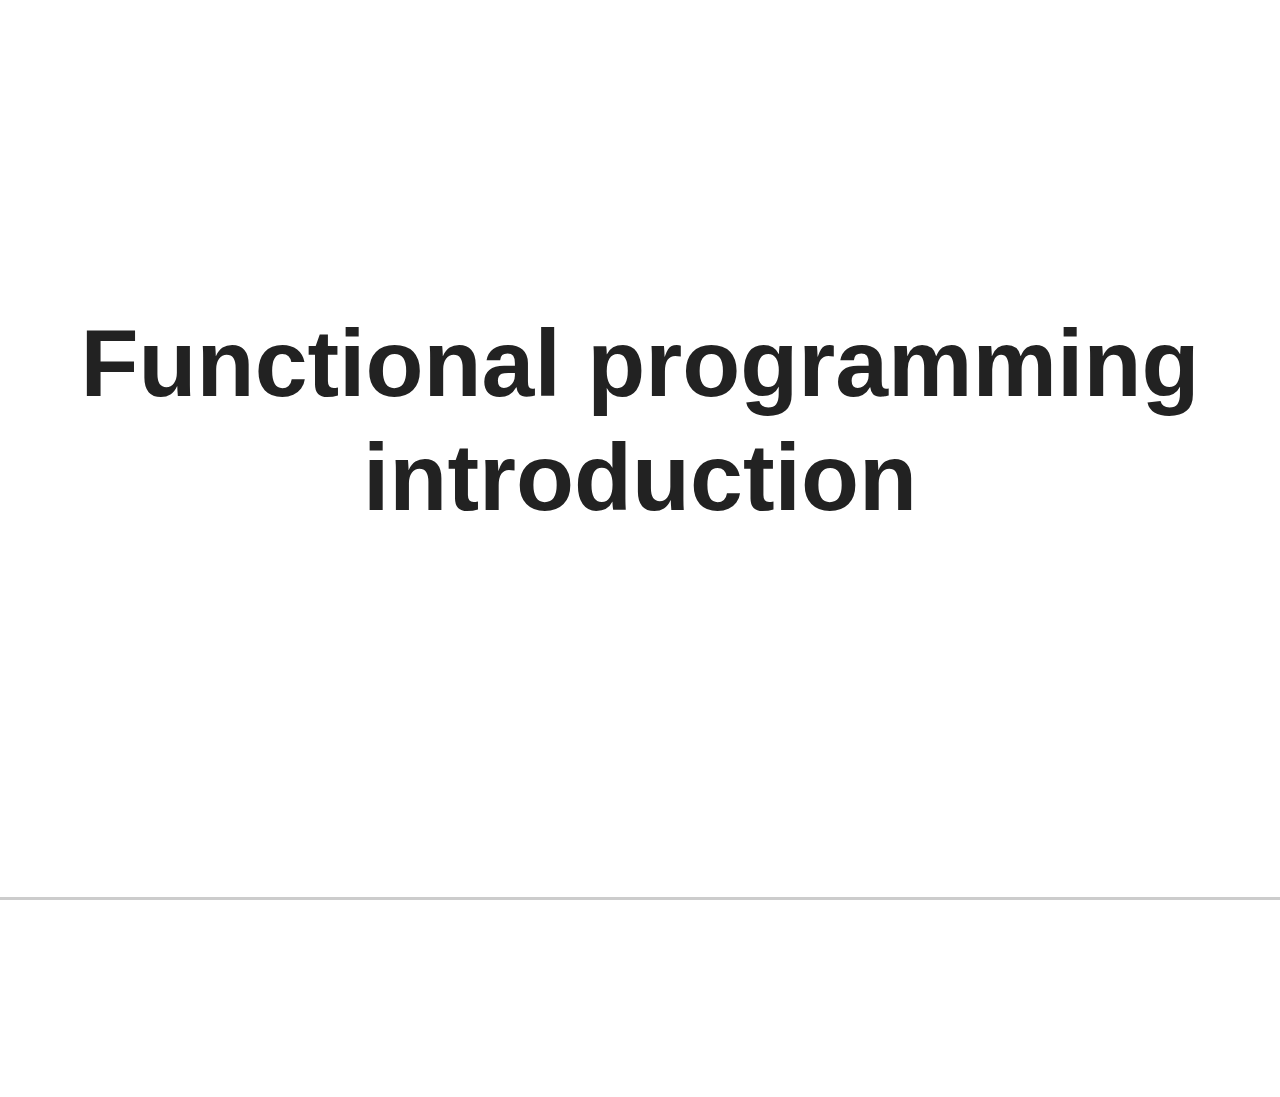
==== fp/index.html @ 2140551d "fp" ====
<!DOCTYPE html>
<html>
<head>
	<title>presentation</title>

	<meta charset="utf-8">
	<link rel="stylesheet" media="screen" href="../common-assets/stylesheets/reveal.css">
	<link rel="stylesheet" media="screen" href="../common-assets/stylesheets/white-theme-white-code.css">
	<link rel="stylesheet" media="screen" href="../common-assets/stylesheets/idea.min.css">
	<script src="../common-assets/javascripts/reveal.js" type="text/javascript"></script>
	<script src="../common-assets/javascripts/highlight.min.js" type="text/javascript"></script>
	<style>
		.reveal section img { border: none; }

		sub, sup { font-size: 70% !important; }

		.reveal section img { box-shadow: none; }
	</style>
</head>
<body>


<div class="reveal">

	<div class="slides">
		<section>
			<h1>Functional programming introduction</h1>
		</section>

		<section>
			<h3>Links</h3>
			<ul>
				<li>fp-ts lib - https://gcanti.github.io/fp-ts/learning-resources/</li>
				<li>fp glossary - https://degoes.net/articles/fp-glossary</li>
			</ul>
		</section>

		<section>
			<h3>Programming with functions</h3>
			<section></section>
			<section>
				<img style="height:20em; margin-top: 2em" src="images/f.svg">
			</section>
			<section>
				<img style="height:20em; margin-top: 2em" src="images/g.svg">
			</section>
			<section>
				<img style="height:20em; margin-top: 2em" src="images/gf.svg">
			</section>
		</section>

		<section>
			<h3>Function composition</h3>
			<section>
<pre><code>[1, 2, 3]
	.filter(x => x % 2 == 0)
	.map(x => x + "!")
	.forEach(x => console.log(x))
> 2!</code></pre>
			</section>
			<section>
				<h4>Sudden exercise!</h4>
<pre><code>const sum = (xs: number[]) => ???</code></pre>
			</section>
			<section>
				<h4>Sudden exercise!</h4>
<pre><code>const sum = (xs: number[]) => xs.reduce((s, x) => s + x, 0)</code></pre>
			</section>
		</section>

		<section>
			<h3>Referential transparency</h3>
			<section>
<pre><code>[1, 2, 3]
	.filter(x => x % 2 == 0)
	.map(x => x + "!")
	.forEach(x => console.log(x))
> 2!</code></pre>
			</section>
			<section>
<pre><code>[1, 2, 3]
	.filter(x => x % 2 == 0)
	.map(x => x + "!")
	.forEach(x => console.log(x))
> 2!</code></pre>
<pre><code>[2]
	.map(x => x + "!")
	.forEach(x => console.log(x))
> 2!</code></pre>
			</section>
			<section>
<pre><code>[1, 2, 3]
	.filter(x => x % 2 == 0)
	.map(x => x + "!")
	.forEach(x => console.log(x))
> 2!</code></pre>
<pre><code>[2]
	.map(x => x + "!")
	.forEach(x => console.log(x))
> 2!</code></pre>
<pre><code>["2!"]
	.forEach(x => console.log(x))
> 2!</code></pre>
			</section>
			<section>
<pre><code>[1, 2, 3]
	.filter(x => x % 2 == 0)
	.map(x => x + "!")
	.forEach(x => console.log(x))
> 2!</code></pre>
<pre><code>[2]
	.map(x => x + "!")
	.forEach(x => console.log(x))
> 2!</code></pre>
<pre><code>["2!"]
	.forEach(x => console.log(x))
> 2!</code></pre>
<pre><code>//...
></code></pre>
			</section>
			<section>
<pre><code>[1, 2, 3]
	.filter(x => x % 2 == 0)      //pure
	.map(x => x + "!")            //pure
	.forEach(x => console.log(x)) //side effect!</code></pre>
			</section>
		</section>

		<section>
			<h4>Hello world</h4>
			<section>
<pre><code>printHello()</code></pre>
			</section>
			<section>
<pre><code>printHello()
> exterminate!</code></pre>
			</section>
			<section>
<pre><code>printHello()

function printHello() {
  prepare()
  print()
}</code></pre>
			</section>
			<section>
<pre><code>printHello()

function printHello() {
  prepare()
  print()
}

function print(x: string) {
  if (x)
    console.log(x)
}</code></pre>
			</section>
			<section>
<pre><code>printHello()

function printHello() {
  prepare()
  print()
}

function print(x: string) {
  if (x)
    console.log(x)
}

function prepare() {
  console.log("exterminate!")
}</code></pre>
			</section>
			<section>
<pre><code>console.log(printableHello())

function printableHello(): string {
  return "hello"
}</code></pre>
			</section>
		</section>

		<section>
			<h3>Concurrency</h3>
			<section>
<pre><code>var x = 0
function start() {
  return new Promise((res) => {
    const y = x + 1
    setTimeout(() => {
      x = y
      res(0)
    }, 100)
  })
}
Promise.all([start(), start(), start()]).then(() => console.log(x))</code></pre>
				<a href="https://www.typescriptlang.org/play?#code/[base64]">playground</a>
			</section>
			<section>
<pre><code>var x = 0
function start() {
  return new Promise&lt;number>((res) => {
    const y = x + 1
    setTimeout(() => {
      res(y)
    }, 100)
  })
}
Promise.all([start(), start(), start()]).then(xs => console.log(sum(xs)))</code></pre>
				<a href="https://www.typescriptlang.org/play?#code/[base64]">playground</a>
			</section>
		</section>

		<section>
			<h3>Side effects in FP</h3>
			<section>
<pre><code>function printHello(): void {
  console.log("hello")
}</code></pre>
			</section>
			<section>
<pre><code>function printHello(): () => void {
  return () => console.log("hello")
}

const lazy = printHello() //does nothing

lazy()
> hello</code></pre>
			</section>
			<section>
<pre><code>interface IO&lt;A> {
  (): A
}</code></pre>
			</section>
			<section>
<pre><code>function printHello(): IO&lt;void> {
  return () => console.log("hello")
}</code></pre>
			</section>
			<section>
<pre><code>function readInput(): IO&lt;string> {...}
function parse(x: string): IO&lt;Result> {...}
function log(x: Result): IO&lt;void> {...}</code></pre>
			</section>
			<section>
<pre><code>function readInput(): IO&lt;string> {...}
function parse(x: string): IO&lt;Result> {...}
function log(x: Result): IO&lt;void> {...}

const a = readInput()()
const b = parse()(a)
const c = log()(b)
</code></pre>
			</section>
			<section>
<pre><code>function readInput(): Promise&lt;string> {...}
function parse(x: string): Promise&lt;Result> {...}
function log(x: Result): Promise&lt;void> {...}

readInput()().then(a => parse(a)).then(b => log(b))</code></pre>
			</section>
			<section>
<pre><code>type Option&lt;A> = A | undefined

function readInput(): Option&lt;string> {...}
function parse(x: string): Option&lt;Result> {...}
function log(x: Result): Option&lt;void> {...}

const a = readInput()()
if (a) {
  const b = parse()(a)
    if (b) {
      const c = log()(b)
    }
}</code></pre>
			</section>
			<section>
				<h4>Sudden exercise!</h4>
<pre><code>function readInput(): string[] {...}
function parse(x: string): Result[] {...}
function log(x: Result): void[] {...}

???</code></pre>
			</section>
			<section>
				<h4>Sudden exercise!</h4>
<pre><code>function readInput(): string[] {...}
function parse(x: string): Result[] {...}
function log(x: Result): void[] {...}

readInput()().forEach(a => parse(a)).forEach(b => log(b))</code></pre>
			</section>
			<section>
				<h4>Sudden exercise!</h4>
				<pre><code>function readInput(): string[] {...}
function parse(x: string): Result[] {...}
function log(x: Result): void[] {...}

const x = readInput()().flatMap(a => parse(a)).flatMap(b => log(b))</code></pre>
			</section>
		</section>

		<section>
			<h3>Monad</h3>
			<section>
<pre><code>interface Monad&lt;F> {
  of&lt;A>(x: A): F&lt;A>

  flatMap&lt;A, B>(x: F&lt;A>, f: (a: A) => F&lt;B>): F&lt;B>
}</code></pre>
			</section>
			<section>
<pre><code>interface Monad&lt;F> {
  of&lt;A>(x: A): F&lt;A>

  flatMap&lt;A, B>(x: F&lt;A>, f: (a: A) => F&lt;B>): F&lt;B>
}</code></pre>
<pre><code>interface Monad&lt;F> {
  of&lt;A>(x: A): HKT&lt;F, A>

  flatMap&lt;A, B>(x: HKT&lt;F, A>, f: (a: A) => HKT&lt;F, B>): HKT&lt;F, B>
}</code></pre>
				<h4>monad laws</h4>
				<ul>
					<li>flatMap(of(x), f) = f(x) (Left identity)</li>
					<li>flatMap(f(x), of) = f(x) (Right identity)</li>
					<li>flatMap(h(x), y => flatMap(g(y), f)) = flatMap(flatMap(h(x), g), f)</li>
				</ul>
			</section>
			<section>
				<h4>Sudden exercise!</h4>
<pre><code>interface Monad&lt;F> {
  of&lt;A>(x: A): F&lt;A>

  flatMap&lt;A, B>(x: F&lt;A>, f: (a: A) => F&lt;B>): F&lt;B>

  map&lt;A, B>(x: F&lt;A>, f: (a: A) => B): F&lt;B> = ???

  filter&lt;A>(x: F&lt;A>, f: (a: A) => boolean): F&lt;A> = ???
}

const zero: F&lt;undefined> = ...</code></pre>
			</section>
			<section>
				<h4>Sudden exercise!</h4>
<pre><code>interface Monad&lt;F> {
  of&lt;A>(x: A): F&lt;A>

  flatMap&lt;A, B>(x: F&lt;A>, f: (a: A) => F&lt;B>): F&lt;B>

  map&lt;A, B>(x: F&lt;A>, f: (a: A) => B): F&lt;B> = flatMap(x, a => of(f(a)))

  filter&lt;A>(x: F&lt;A>, f: (a: A) => boolean):F&lt;A> = flatMap(x, a => f(a) ? of(a) : zero)
}

const zero: F&lt;undefined> = ...</code></pre>
			</section>
		</section>

		<section>
			<section>
				<h4>OOP style monad</h4>
<pre><code>interface Monad&lt;A> {
  flatMap&lt;B>(f: (a: A) => Monad&lt;B>): Monad&lt;B>

  map&lt;B>(f: (a: A) => B): Monad&lt;B> = flatMap(a => of(f(a)))

  filter(f: (a: A) => boolean): Monad&lt;A> = flatMap(a => f(a) ? of(a) : zero)
}</code></pre>
			</section>
			<section>
				<h4>OOP: definition-site safety</h4>
				<h4>FP: call-site safety</h4>
			</section>
		</section>

		<section>
			<section>
				<h4>Logging is a side effect</h4>
<pre><code>[1, 2, 3]
	.filter(x => x % 2 == 0)
	.map(x => x + "!")
	.forEach(x => console.log(x))</code></pre>
			</section>
			<section>
				<h4>Logging is a side effect</h4>
				<pre><code>[1, 2, 3]
	.filter(x => x % 2 == 0)
	.map(x => x + "!")
	.forEach(x => console.log(x))</code></pre>
				<h4>or not?</h4>
			</section>
			<section>
				<h4>What if everything returns IO?</h4>
			</section>
			<section>
				<h4>What if everything returns IO?</h4>
				<ul>
					<li>make an exception for logging</li>
				</ul>
			</section>
			<section>
				<h4>What if everything returns IO?</h4>
				<ul>
					<li>make an exception for logging</li>
					<li>return log lines beside the result</li>
				</ul>
			</section>
			<section>
				<h4>What if everything returns IO?</h4>
				<ul>
					<li>make an exception for logging</li>
					<li>return log lines beside the result</li>
					<li>just give up</li>
				</ul>
			</section>
		</section>

		<section>
			<h3>Reader monad</h3>
			<section>
<pre><code>interface Reader&lt;R, A> {
  (r: R): A
}</code></pre>
			</section>
			<section>
<pre><code>function log(x: Result): Reader&lt;Logging, void> {...}</code></pre>
			</section>
		</section>

		<section>
			<p>thank you</p>
		</section>

	</div>

</div>

<script>
	// Full list of configuration options available at:
	// https://github.com/hakimel/reveal.js#configuration
	var enableKeyboard = false;
	Reveal.initialize({
		controls: false,
		keyboard: true,
		progress: true,
		history: true,
		center: true,
		width: 1260,
		height: 900,
		minScale: 1,
		maxScale: 1,

		transition: 'slide' // none/fade/slide/convex/concave/zoom
	});

	hljs.initHighlightingOnLoad();
</script>

</body>
</html>
---- common-assets/stylesheets/reveal.css ----
/*!
 * reveal.js
 * http://lab.hakim.se/reveal-js
 * MIT licensed
 *
 * Copyright (C) 2015 Hakim El Hattab, http://hakim.se
 */
/*********************************************
 * RESET STYLES
 *********************************************/
html, body, .reveal div, .reveal span, .reveal applet, .reveal object, .reveal iframe, .reveal h1, .reveal h2, .reveal h3, .reveal h4, .reveal h5, .reveal h6, .reveal p, .reveal blockquote, .reveal pre, .reveal a, .reveal abbr, .reveal acronym, .reveal address, .reveal big, .reveal cite, .reveal code, .reveal del, .reveal dfn, .reveal em, .reveal img, .reveal ins, .reveal kbd, .reveal q, .reveal s, .reveal samp, .reveal small, .reveal strike, .reveal strong, .reveal sub, .reveal sup, .reveal tt, .reveal var, .reveal b, .reveal u, .reveal center, .reveal dl, .reveal dt, .reveal dd, .reveal ol, .reveal ul, .reveal li, .reveal fieldset, .reveal form, .reveal label, .reveal legend, .reveal table, .reveal caption, .reveal tbody, .reveal tfoot, .reveal thead, .reveal tr, .reveal th, .reveal td, .reveal article, .reveal aside, .reveal canvas, .reveal details, .reveal embed, .reveal figure, .reveal figcaption, .reveal footer, .reveal header, .reveal hgroup, .reveal menu, .reveal nav, .reveal output, .reveal ruby, .reveal section, .reveal summary, .reveal time, .reveal mark, .reveal audio, video {
  margin: 0;
  padding: 0;
  border: 0;
  font-size: 100%;
  font: inherit;
  vertical-align: baseline; }

.reveal article, .reveal aside, .reveal details, .reveal figcaption, .reveal figure, .reveal footer, .reveal header, .reveal hgroup, .reveal menu, .reveal nav, .reveal section {
  display: block; }

/*********************************************
 * GLOBAL STYLES
 *********************************************/
html, body {
  width: 100%;
  height: 100%;
  overflow: hidden; }

body {
  position: relative;
  line-height: 1;
  background-color: #fff;
  color: #000; }

::-moz-selection {
  background: #FF5E99;
  color: #fff;
  text-shadow: none; }

::selection {
  background: #FF5E99;
  color: #fff;
  text-shadow: none; }

/*********************************************
 * VIEW FRAGMENTS
 *********************************************/
.reveal .slides section .fragment {
  opacity: 0;
  visibility: hidden;
  -webkit-transition: all 0.2s ease;
          transition: all 0.2s ease; }
  .reveal .slides section .fragment.visible {
    opacity: 1;
    visibility: visible; }

.reveal .slides section .fragment.grow {
  opacity: 1;
  visibility: visible; }
  .reveal .slides section .fragment.grow.visible {
    -webkit-transform: scale(1.3);
        -ms-transform: scale(1.3);
            transform: scale(1.3); }

.reveal .slides section .fragment.shrink {
  opacity: 1;
  visibility: visible; }
  .reveal .slides section .fragment.shrink.visible {
    -webkit-transform: scale(0.7);
        -ms-transform: scale(0.7);
            transform: scale(0.7); }

.reveal .slides section .fragment.zoom-in {
  -webkit-transform: scale(0.1);
      -ms-transform: scale(0.1);
          transform: scale(0.1); }
  .reveal .slides section .fragment.zoom-in.visible {
    -webkit-transform: scale(1);
        -ms-transform: scale(1);
            transform: scale(1); }

.reveal .slides section .fragment.roll-in {
  -webkit-transform: rotateX(90deg);
          transform: rotateX(90deg); }
  .reveal .slides section .fragment.roll-in.visible {
    -webkit-transform: rotateX(0);
            transform: rotateX(0); }

.reveal .slides section .fragment.fade-out {
  opacity: 1;
  visibility: visible; }
  .reveal .slides section .fragment.fade-out.visible {
    opacity: 0;
    visibility: hidden; }

.reveal .slides section .fragment.semi-fade-out {
  opacity: 1;
  visibility: visible; }
  .reveal .slides section .fragment.semi-fade-out.visible {
    opacity: 0.5;
    visibility: visible; }

.reveal .slides section .fragment.strike {
  opacity: 1; }
  .reveal .slides section .fragment.strike.visible {
    text-decoration: line-through; }

.reveal .slides section .fragment.current-visible {
  opacity: 0;
  visibility: hidden; }
  .reveal .slides section .fragment.current-visible.current-fragment {
    opacity: 1;
    visibility: visible; }

.reveal .slides section .fragment.highlight-red, .reveal .slides section .fragment.highlight-current-red, .reveal .slides section .fragment.highlight-green, .reveal .slides section .fragment.highlight-current-green, .reveal .slides section .fragment.highlight-blue, .reveal .slides section .fragment.highlight-current-blue {
  opacity: 1;
  visibility: visible; }

.reveal .slides section .fragment.highlight-red.visible {
  color: #ff2c2d; }

.reveal .slides section .fragment.highlight-green.visible {
  color: #17ff2e; }

.reveal .slides section .fragment.highlight-blue.visible {
  color: #1b91ff; }

.reveal .slides section .fragment.highlight-current-red.current-fragment {
  color: #ff2c2d; }

.reveal .slides section .fragment.highlight-current-green.current-fragment {
  color: #17ff2e; }

.reveal .slides section .fragment.highlight-current-blue.current-fragment {
  color: #1b91ff; }

/*********************************************
 * DEFAULT ELEMENT STYLES
 *********************************************/
/* Fixes issue in Chrome where italic fonts did not appear when printing to PDF */
.reveal:after {
  content: '';
  font-style: italic; }

.reveal iframe {
  z-index: 1; }

/** Prevents layering issues in certain browser/transition combinations */
.reveal a {
  position: relative; }

.reveal .stretch {
  max-width: none;
  max-height: none; }

.reveal pre.stretch code {
  height: 100%;
  max-height: 100%;
  -moz-box-sizing: border-box;
       box-sizing: border-box; }

/*********************************************
 * CONTROLS
 *********************************************/
.reveal .controls {
  display: none;
  position: fixed;
  width: 110px;
  height: 110px;
  z-index: 30;
  right: 10px;
  bottom: 10px;
  -webkit-user-select: none; }

.reveal .controls div {
  position: absolute;
  opacity: 0.05;
  width: 0;
  height: 0;
  border: 12px solid transparent;
  -webkit-transform: scale(0.9999);
      -ms-transform: scale(0.9999);
          transform: scale(0.9999);
  -webkit-transition: all 0.2s ease;
          transition: all 0.2s ease;
  -webkit-tap-highlight-color: rgba(0, 0, 0, 0); }

.reveal .controls div.enabled {
  opacity: 0.7;
  cursor: pointer; }

.reveal .controls div.enabled:active {
  margin-top: 1px; }

.reveal .controls div.navigate-left {
  top: 42px;
  border-right-width: 22px;
  border-right-color: #000; }

.reveal .controls div.navigate-left.fragmented {
  opacity: 0.3; }

.reveal .controls div.navigate-right {
  left: 74px;
  top: 42px;
  border-left-width: 22px;
  border-left-color: #000; }

.reveal .controls div.navigate-right.fragmented {
  opacity: 0.3; }

.reveal .controls div.navigate-up {
  left: 42px;
  border-bottom-width: 22px;
  border-bottom-color: #000; }

.reveal .controls div.navigate-up.fragmented {
  opacity: 0.3; }

.reveal .controls div.navigate-down {
  left: 42px;
  top: 74px;
  border-top-width: 22px;
  border-top-color: #000; }

.reveal .controls div.navigate-down.fragmented {
  opacity: 0.3; }

/*********************************************
 * PROGRESS BAR
 *********************************************/
.reveal .progress {
  position: fixed;
  display: none;
  height: 3px;
  width: 100%;
  bottom: 0;
  left: 0;
  z-index: 10;
  background-color: rgba(0, 0, 0, 0.2); }

.reveal .progress:after {
  content: '';
  display: block;
  position: absolute;
  height: 20px;
  width: 100%;
  top: -20px; }

.reveal .progress span {
  display: block;
  height: 100%;
  width: 0px;
  background-color: #000;
  -webkit-transition: width 800ms cubic-bezier(0.26, 0.86, 0.44, 0.985);
          transition: width 800ms cubic-bezier(0.26, 0.86, 0.44, 0.985); }

/*********************************************
 * SLIDE NUMBER
 *********************************************/
.reveal .slide-number {
  position: fixed;
  display: block;
  right: 15px;
  bottom: 15px;
  opacity: 0.5;
  z-index: 31;
  font-size: 12px; }

/*********************************************
 * SLIDES
 *********************************************/
.reveal {
  position: relative;
  width: 100%;
  height: 100%;
  -ms-touch-action: none;
      touch-action: none; }

.reveal .slides {
  position: absolute;
  width: 100%;
  height: 100%;
  top: 0;
  right: 0;
  bottom: 0;
  left: 0;
  margin: auto;
  overflow: visible;
  z-index: 1;
  text-align: center;
  -webkit-perspective: 600px;
          perspective: 600px;
  -webkit-perspective-origin: 50% 40%;
          perspective-origin: 50% 40%; }

.reveal .slides > section {
  -ms-perspective: 600px; }

.reveal .slides > section, .reveal .slides > section > section {
  display: none;
  position: absolute;
  width: 100%;
  padding: 20px 0px;
  z-index: 10;
  -webkit-transform-style: preserve-3d;
          transform-style: preserve-3d;
  -webkit-transition: -webkit-transform-origin 800ms cubic-bezier(0.26, 0.86, 0.44, 0.985), -webkit-transform 800ms cubic-bezier(0.26, 0.86, 0.44, 0.985), visibility 800ms cubic-bezier(0.26, 0.86, 0.44, 0.985), opacity 800ms cubic-bezier(0.26, 0.86, 0.44, 0.985);
          transition: -ms-transform-origin 800ms cubic-bezier(0.26, 0.86, 0.44, 0.985), transform 800ms cubic-bezier(0.26, 0.86, 0.44, 0.985), visibility 800ms cubic-bezier(0.26, 0.86, 0.44, 0.985), opacity 800ms cubic-bezier(0.26, 0.86, 0.44, 0.985);
          transition: transform-origin 800ms cubic-bezier(0.26, 0.86, 0.44, 0.985), transform 800ms cubic-bezier(0.26, 0.86, 0.44, 0.985), visibility 800ms cubic-bezier(0.26, 0.86, 0.44, 0.985), opacity 800ms cubic-bezier(0.26, 0.86, 0.44, 0.985); }

/* Global transition speed settings */
.reveal[data-transition-speed="fast"] .slides section {
  -webkit-transition-duration: 400ms;
          transition-duration: 400ms; }

.reveal[data-transition-speed="slow"] .slides section {
  -webkit-transition-duration: 1200ms;
          transition-duration: 1200ms; }

/* Slide-specific transition speed overrides */
.reveal .slides section[data-transition-speed="fast"] {
  -webkit-transition-duration: 400ms;
          transition-duration: 400ms; }

.reveal .slides section[data-transition-speed="slow"] {
  -webkit-transition-duration: 1200ms;
          transition-duration: 1200ms; }

.reveal .slides > section.stack {
  padding-top: 0;
  padding-bottom: 0; }

.reveal .slides > section.present, .reveal .slides > section > section.present {
  display: block;
  z-index: 11;
  opacity: 1; }

.reveal.center, .reveal.center .slides, .reveal.center .slides section {
  min-height: 0 !important; }

/* Don't allow interaction with invisible slides */
.reveal .slides > section.future, .reveal .slides > section > section.future, .reveal .slides > section.past, .reveal .slides > section > section.past {
  pointer-events: none; }

.reveal.overview .slides > section, .reveal.overview .slides > section > section {
  pointer-events: auto; }

.reveal .slides > section.past, .reveal .slides > section.future, .reveal .slides > section > section.past, .reveal .slides > section > section.future {
  opacity: 0; }

/*********************************************
 * SLIDE TRANSITION
 * Aliased 'linear' for backwards compatibility
 *********************************************/
.reveal.slide section, .reveal.linear section {
  -webkit-backface-visibility: hidden;
          backface-visibility: hidden; }

.reveal .slides > section[data-transition=slide].past, .reveal.slide .slides > section:not([data-transition]).past, .reveal .slides > section[data-transition=linear].past, .reveal.linear .slides > section:not([data-transition]).past {
  -webkit-transform: translate(-150%, 0);
      -ms-transform: translate(-150%, 0);
          transform: translate(-150%, 0); }

.reveal .slides > section[data-transition=slide].future, .reveal.slide .slides > section:not([data-transition]).future, .reveal .slides > section[data-transition=linear].future, .reveal.linear .slides > section:not([data-transition]).future {
  -webkit-transform: translate(150%, 0);
      -ms-transform: translate(150%, 0);
          transform: translate(150%, 0); }

.reveal .slides > section > section[data-transition=slide].past, .reveal.slide .slides > section > section:not([data-transition]).past, .reveal .slides > section > section[data-transition=linear].past, .reveal.linear .slides > section > section:not([data-transition]).past {
  -webkit-transform: translate(0, -150%);
      -ms-transform: translate(0, -150%);
          transform: translate(0, -150%); }

.reveal .slides > section > section[data-transition=slide].future, .reveal.slide .slides > section > section:not([data-transition]).future, .reveal .slides > section > section[data-transition=linear].future, .reveal.linear .slides > section > section:not([data-transition]).future {
  -webkit-transform: translate(0, 150%);
      -ms-transform: translate(0, 150%);
          transform: translate(0, 150%); }

/*********************************************
 * CONVEX TRANSITION
 * Aliased 'default' for backwards compatibility
 *********************************************/
.reveal .slides > section[data-transition=default].past, .reveal.default .slides > section:not([data-transition]).past, .reveal .slides > section[data-transition=convex].past, .reveal.convex .slides > section:not([data-transition]).past {
  -webkit-transform: translate3d(-100%, 0, 0) rotateY(-90deg) translate3d(-100%, 0, 0);
          transform: translate3d(-100%, 0, 0) rotateY(-90deg) translate3d(-100%, 0, 0); }

.reveal .slides > section[data-transition=default].future, .reveal.default .slides > section:not([data-transition]).future, .reveal .slides > section[data-transition=convex].future, .reveal.convex .slides > section:not([data-transition]).future {
  -webkit-transform: translate3d(100%, 0, 0) rotateY(90deg) translate3d(100%, 0, 0);
          transform: translate3d(100%, 0, 0) rotateY(90deg) translate3d(100%, 0, 0); }

.reveal .slides > section > section[data-transition=default].past, .reveal.default .slides > section > section:not([data-transition]).past, .reveal .slides > section > section[data-transition=convex].past, .reveal.convex .slides > section > section:not([data-transition]).past {
  -webkit-transform: translate3d(0, -300px, 0) rotateX(70deg) translate3d(0, -300px, 0);
          transform: translate3d(0, -300px, 0) rotateX(70deg) translate3d(0, -300px, 0); }

.reveal .slides > section > section[data-transition=default].future, .reveal.default .slides > section > section:not([data-transition]).future, .reveal .slides > section > section[data-transition=convex].future, .reveal.convex .slides > section > section:not([data-transition]).future {
  -webkit-transform: translate3d(0, 300px, 0) rotateX(-70deg) translate3d(0, 300px, 0);
          transform: translate3d(0, 300px, 0) rotateX(-70deg) translate3d(0, 300px, 0); }

/*********************************************
 * CONCAVE TRANSITION
 *********************************************/
.reveal .slides > section[data-transition=concave].past, .reveal.concave .slides > section:not([data-transition]).past {
  -webkit-transform: translate3d(-100%, 0, 0) rotateY(90deg) translate3d(-100%, 0, 0);
          transform: translate3d(-100%, 0, 0) rotateY(90deg) translate3d(-100%, 0, 0); }

.reveal .slides > section[data-transition=concave].future, .reveal.concave .slides > section:not([data-transition]).future {
  -webkit-transform: translate3d(100%, 0, 0) rotateY(-90deg) translate3d(100%, 0, 0);
          transform: translate3d(100%, 0, 0) rotateY(-90deg) translate3d(100%, 0, 0); }

.reveal .slides > section > section[data-transition=concave].past, .reveal.concave .slides > section > section:not([data-transition]).past {
  -webkit-transform: translate3d(0, -80%, 0) rotateX(-70deg) translate3d(0, -80%, 0);
          transform: translate3d(0, -80%, 0) rotateX(-70deg) translate3d(0, -80%, 0); }

.reveal .slides > section > section[data-transition=concave].future, .reveal.concave .slides > section > section:not([data-transition]).future {
  -webkit-transform: translate3d(0, 80%, 0) rotateX(70deg) translate3d(0, 80%, 0);
          transform: translate3d(0, 80%, 0) rotateX(70deg) translate3d(0, 80%, 0); }

/*********************************************
 * ZOOM TRANSITION
 *********************************************/
.reveal .slides > section[data-transition=zoom], .reveal.zoom .slides > section:not([data-transition]) {
  -webkit-transition-timing-function: ease;
          transition-timing-function: ease; }

.reveal .slides > section[data-transition=zoom].past, .reveal.zoom .slides > section:not([data-transition]).past {
  visibility: hidden;
  -webkit-transform: scale(16);
      -ms-transform: scale(16);
          transform: scale(16); }

.reveal .slides > section[data-transition=zoom].future, .reveal.zoom .slides > section:not([data-transition]).future {
  visibility: hidden;
  -webkit-transform: scale(0.2);
      -ms-transform: scale(0.2);
          transform: scale(0.2); }

.reveal .slides > section > section[data-transition=zoom].past, .reveal.zoom .slides > section > section:not([data-transition]).past {
  -webkit-transform: translate(0, -150%);
      -ms-transform: translate(0, -150%);
          transform: translate(0, -150%); }

.reveal .slides > section > section[data-transition=zoom].future, .reveal.zoom .slides > section > section:not([data-transition]).future {
  -webkit-transform: translate(0, 150%);
      -ms-transform: translate(0, 150%);
          transform: translate(0, 150%); }

/*********************************************
 * CUBE TRANSITION
 *********************************************/
.reveal.cube .slides {
  -webkit-perspective: 1300px;
          perspective: 1300px; }

.reveal.cube .slides section {
  padding: 30px;
  min-height: 700px;
  -webkit-backface-visibility: hidden;
          backface-visibility: hidden;
  -moz-box-sizing: border-box;
       box-sizing: border-box; }

.reveal.center.cube .slides section {
  min-height: 0; }

.reveal.cube .slides section:not(.stack):before {
  content: '';
  position: absolute;
  display: block;
  width: 100%;
  height: 100%;
  left: 0;
  top: 0;
  background: rgba(0, 0, 0, 0.1);
  border-radius: 4px;
  -webkit-transform: translateZ(-20px);
          transform: translateZ(-20px); }

.reveal.cube .slides section:not(.stack):after {
  content: '';
  position: absolute;
  display: block;
  width: 90%;
  height: 30px;
  left: 5%;
  bottom: 0;
  background: none;
  z-index: 1;
  border-radius: 4px;
  box-shadow: 0px 95px 25px rgba(0, 0, 0, 0.2);
  -webkit-transform: translateZ(-90px) rotateX(65deg);
          transform: translateZ(-90px) rotateX(65deg); }

.reveal.cube .slides > section.stack {
  padding: 0;
  background: none; }

.reveal.cube .slides > section.past {
  -webkit-transform-origin: 100% 0%;
      -ms-transform-origin: 100% 0%;
          transform-origin: 100% 0%;
  -webkit-transform: translate3d(-100%, 0, 0) rotateY(-90deg);
          transform: translate3d(-100%, 0, 0) rotateY(-90deg); }

.reveal.cube .slides > section.future {
  -webkit-transform-origin: 0% 0%;
      -ms-transform-origin: 0% 0%;
          transform-origin: 0% 0%;
  -webkit-transform: translate3d(100%, 0, 0) rotateY(90deg);
          transform: translate3d(100%, 0, 0) rotateY(90deg); }

.reveal.cube .slides > section > section.past {
  -webkit-transform-origin: 0% 100%;
      -ms-transform-origin: 0% 100%;
          transform-origin: 0% 100%;
  -webkit-transform: translate3d(0, -100%, 0) rotateX(90deg);
          transform: translate3d(0, -100%, 0) rotateX(90deg); }

.reveal.cube .slides > section > section.future {
  -webkit-transform-origin: 0% 0%;
      -ms-transform-origin: 0% 0%;
          transform-origin: 0% 0%;
  -webkit-transform: translate3d(0, 100%, 0) rotateX(-90deg);
          transform: translate3d(0, 100%, 0) rotateX(-90deg); }

/*********************************************
 * PAGE TRANSITION
 *********************************************/
.reveal.page .slides {
  -webkit-perspective-origin: 0% 50%;
          perspective-origin: 0% 50%;
  -webkit-perspective: 3000px;
          perspective: 3000px; }

.reveal.page .slides section {
  padding: 30px;
  min-height: 700px;
  -moz-box-sizing: border-box;
       box-sizing: border-box; }

.reveal.page .slides section.past {
  z-index: 12; }

.reveal.page .slides section:not(.stack):before {
  content: '';
  position: absolute;
  display: block;
  width: 100%;
  height: 100%;
  left: 0;
  top: 0;
  background: rgba(0, 0, 0, 0.1);
  -webkit-transform: translateZ(-20px);
          transform: translateZ(-20px); }

.reveal.page .slides section:not(.stack):after {
  content: '';
  position: absolute;
  display: block;
  width: 90%;
  height: 30px;
  left: 5%;
  bottom: 0;
  background: none;
  z-index: 1;
  border-radius: 4px;
  box-shadow: 0px 95px 25px rgba(0, 0, 0, 0.2);
  -webkit-transform: translateZ(-90px) rotateX(65deg); }

.reveal.page .slides > section.stack {
  padding: 0;
  background: none; }

.reveal.page .slides > section.past {
  -webkit-transform-origin: 0% 0%;
      -ms-transform-origin: 0% 0%;
          transform-origin: 0% 0%;
  -webkit-transform: translate3d(-40%, 0, 0) rotateY(-80deg);
          transform: translate3d(-40%, 0, 0) rotateY(-80deg); }

.reveal.page .slides > section.future {
  -webkit-transform-origin: 100% 0%;
      -ms-transform-origin: 100% 0%;
          transform-origin: 100% 0%;
  -webkit-transform: translate3d(0, 0, 0);
          transform: translate3d(0, 0, 0); }

.reveal.page .slides > section > section.past {
  -webkit-transform-origin: 0% 0%;
      -ms-transform-origin: 0% 0%;
          transform-origin: 0% 0%;
  -webkit-transform: translate3d(0, -40%, 0) rotateX(80deg);
          transform: translate3d(0, -40%, 0) rotateX(80deg); }

.reveal.page .slides > section > section.future {
  -webkit-transform-origin: 0% 100%;
      -ms-transform-origin: 0% 100%;
          transform-origin: 0% 100%;
  -webkit-transform: translate3d(0, 0, 0);
          transform: translate3d(0, 0, 0); }

/*********************************************
 * FADE TRANSITION
 *********************************************/
.reveal .slides section[data-transition=fade], .reveal.fade .slides section:not([data-transition]), .reveal.fade .slides > section > section:not([data-transition]) {
  -webkit-transform: none;
      -ms-transform: none;
          transform: none;
  -webkit-transition: opacity 0.5s;
          transition: opacity 0.5s; }

.reveal.fade.overview .slides section, .reveal.fade.overview .slides > section > section {
  -webkit-transition: none;
          transition: none; }

/*********************************************
 * NO TRANSITION
 *********************************************/
.reveal .slides section[data-transition=none], .reveal.none .slides section:not([data-transition]) {
  -webkit-transform: none;
      -ms-transform: none;
          transform: none;
  -webkit-transition: none;
          transition: none; }

/*********************************************
 * OVERVIEW
 *********************************************/
.reveal.overview .slides {
  -webkit-perspective-origin: 50% 50%;
          perspective-origin: 50% 50%;
  -webkit-perspective: 700px;
          perspective: 700px; }

.reveal.overview .slides section {
  height: 700px;
  overflow: hidden;
  opacity: 1 !important;
  visibility: visible !important;
  cursor: pointer;
  background: rgba(0, 0, 0, 0.1);
  -moz-box-sizing: border-box;
       box-sizing: border-box; }

.reveal.overview .slides section, .reveal.overview-deactivating .slides section {
  -webkit-transition: none !important;
          transition: none !important; }

.reveal.overview .slides section .fragment {
  opacity: 1; }

.reveal.overview .slides section:after, .reveal.overview .slides section:before {
  display: none !important; }

.reveal.overview .slides section > section {
  opacity: 1;
  cursor: pointer; }

.reveal.overview .slides section:hover {
  background: rgba(0, 0, 0, 0.3); }

.reveal.overview .slides section.present {
  background: rgba(0, 0, 0, 0.3); }

.reveal.overview .slides > section.stack {
  padding: 0;
  top: 0 !important;
  background: none;
  overflow: visible; }

/*********************************************
 * PAUSED MODE
 *********************************************/
.reveal .pause-overlay {
  position: absolute;
  top: 0;
  left: 0;
  width: 100%;
  height: 100%;
  background: black;
  visibility: hidden;
  opacity: 0;
  z-index: 100;
  -webkit-transition: all 1s ease;
          transition: all 1s ease; }

.reveal.paused .pause-overlay {
  visibility: visible;
  opacity: 1; }

/*********************************************
 * FALLBACK
 *********************************************/
.no-transforms {
  overflow-y: auto; }

.no-transforms .reveal .slides {
  position: relative;
  width: 80%;
  height: auto !important;
  top: 0;
  left: 50%;
  margin: 0;
  text-align: center; }

.no-transforms .reveal .controls, .no-transforms .reveal .progress {
  display: none !important; }

.no-transforms .reveal .slides section {
  display: block !important;
  opacity: 1 !important;
  position: relative !important;
  height: auto;
  min-height: 0;
  top: 0;
  left: -50%;
  margin: 70px 0;
  -webkit-transform: none;
      -ms-transform: none;
          transform: none; }

.no-transforms .reveal .slides section section {
  left: 0; }

.reveal .no-transition, .reveal .no-transition * {
  -webkit-transition: none !important;
          transition: none !important; }

/*********************************************
 * PER-SLIDE BACKGROUNDS
 *********************************************/
.reveal > .backgrounds {
  position: absolute;
  width: 100%;
  height: 100%;
  top: 0;
  left: 0;
  -webkit-perspective: 600px;
          perspective: 600px; }

.reveal .slide-background {
  display: none;
  position: absolute;
  width: 100%;
  height: 100%;
  opacity: 0;
  visibility: hidden;
  background-color: rgba(0, 0, 0, 0);
  background-position: 50% 50%;
  background-repeat: no-repeat;
  background-size: cover;
  -webkit-transition: all 800ms cubic-bezier(0.26, 0.86, 0.44, 0.985);
          transition: all 800ms cubic-bezier(0.26, 0.86, 0.44, 0.985); }

.reveal .slide-background.stack {
  display: block; }

.reveal .slide-background.present {
  opacity: 1;
  visibility: visible; }

.print-pdf .reveal .slide-background {
  opacity: 1 !important;
  visibility: visible !important; }

/* Video backgrounds */
.reveal .slide-background video {
  position: absolute;
  width: 100%;
  height: 100%;
  max-width: none;
  max-height: none;
  top: 0;
  left: 0; }

/* Immediate transition style */
.reveal[data-background-transition=none] > .backgrounds .slide-background, .reveal > .backgrounds .slide-background[data-background-transition=none] {
  -webkit-transition: none;
          transition: none; }

/* Slide */
.reveal[data-background-transition=slide] > .backgrounds .slide-background, .reveal > .backgrounds .slide-background[data-background-transition=slide] {
  opacity: 1;
  -webkit-backface-visibility: hidden;
          backface-visibility: hidden; }

.reveal[data-background-transition=slide] > .backgrounds .slide-background.past, .reveal > .backgrounds .slide-background.past[data-background-transition=slide] {
  -webkit-transform: translate(-100%, 0);
      -ms-transform: translate(-100%, 0);
          transform: translate(-100%, 0); }

.reveal[data-background-transition=slide] > .backgrounds .slide-background.future, .reveal > .backgrounds .slide-background.future[data-background-transition=slide] {
  -webkit-transform: translate(100%, 0);
      -ms-transform: translate(100%, 0);
          transform: translate(100%, 0); }

.reveal[data-background-transition=slide] > .backgrounds .slide-background > .slide-background.past, .reveal > .backgrounds .slide-background > .slide-background.past[data-background-transition=slide] {
  -webkit-transform: translate(0, -100%);
      -ms-transform: translate(0, -100%);
          transform: translate(0, -100%); }

.reveal[data-background-transition=slide] > .backgrounds .slide-background > .slide-background.future, .reveal > .backgrounds .slide-background > .slide-background.future[data-background-transition=slide] {
  -webkit-transform: translate(0, 100%);
      -ms-transform: translate(0, 100%);
          transform: translate(0, 100%); }

/* Convex */
.reveal[data-background-transition=convex] > .backgrounds .slide-background.past, .reveal > .backgrounds .slide-background.past[data-background-transition=convex] {
  opacity: 0;
  -webkit-transform: translate3d(-100%, 0, 0) rotateY(-90deg) translate3d(-100%, 0, 0);
          transform: translate3d(-100%, 0, 0) rotateY(-90deg) translate3d(-100%, 0, 0); }

.reveal[data-background-transition=convex] > .backgrounds .slide-background.future, .reveal > .backgrounds .slide-background.future[data-background-transition=convex] {
  opacity: 0;
  -webkit-transform: translate3d(100%, 0, 0) rotateY(90deg) translate3d(100%, 0, 0);
          transform: translate3d(100%, 0, 0) rotateY(90deg) translate3d(100%, 0, 0); }

.reveal[data-background-transition=convex] > .backgrounds .slide-background > .slide-background.past, .reveal > .backgrounds .slide-background > .slide-background.past[data-background-transition=convex] {
  opacity: 0;
  -webkit-transform: translate3d(0, -100%, 0) rotateX(90deg) translate3d(0, -100%, 0);
          transform: translate3d(0, -100%, 0) rotateX(90deg) translate3d(0, -100%, 0); }

.reveal[data-background-transition=convex] > .backgrounds .slide-background > .slide-background.future, .reveal > .backgrounds .slide-background > .slide-background.future[data-background-transition=convex] {
  opacity: 0;
  -webkit-transform: translate3d(0, 100%, 0) rotateX(-90deg) translate3d(0, 100%, 0);
          transform: translate3d(0, 100%, 0) rotateX(-90deg) translate3d(0, 100%, 0); }

/* Concave */
.reveal[data-background-transition=concave] > .backgrounds .slide-background.past, .reveal > .backgrounds .slide-background.past[data-background-transition=concave] {
  opacity: 0;
  -webkit-transform: translate3d(-100%, 0, 0) rotateY(90deg) translate3d(-100%, 0, 0);
          transform: translate3d(-100%, 0, 0) rotateY(90deg) translate3d(-100%, 0, 0); }

.reveal[data-background-transition=concave] > .backgrounds .slide-background.future, .reveal > .backgrounds .slide-background.future[data-background-transition=concave] {
  opacity: 0;
  -webkit-transform: translate3d(100%, 0, 0) rotateY(-90deg) translate3d(100%, 0, 0);
          transform: translate3d(100%, 0, 0) rotateY(-90deg) translate3d(100%, 0, 0); }

.reveal[data-background-transition=concave] > .backgrounds .slide-background > .slide-background.past, .reveal > .backgrounds .slide-background > .slide-background.past[data-background-transition=concave] {
  opacity: 0;
  -webkit-transform: translate3d(0, -100%, 0) rotateX(-90deg) translate3d(0, -100%, 0);
          transform: translate3d(0, -100%, 0) rotateX(-90deg) translate3d(0, -100%, 0); }

.reveal[data-background-transition=concave] > .backgrounds .slide-background > .slide-background.future, .reveal > .backgrounds .slide-background > .slide-background.future[data-background-transition=concave] {
  opacity: 0;
  -webkit-transform: translate3d(0, 100%, 0) rotateX(90deg) translate3d(0, 100%, 0);
          transform: translate3d(0, 100%, 0) rotateX(90deg) translate3d(0, 100%, 0); }

/* Zoom */
.reveal[data-background-transition=zoom] > .backgrounds .slide-background, .reveal > .backgrounds .slide-background[data-background-transition=zoom] {
  -webkit-transition-timing-function: ease;
          transition-timing-function: ease; }

.reveal[data-background-transition=zoom] > .backgrounds .slide-background.past, .reveal > .backgrounds .slide-background.past[data-background-transition=zoom] {
  opacity: 0;
  visibility: hidden;
  -webkit-transform: scale(16);
      -ms-transform: scale(16);
          transform: scale(16); }

.reveal[data-background-transition=zoom] > .backgrounds .slide-background.future, .reveal > .backgrounds .slide-background.future[data-background-transition=zoom] {
  opacity: 0;
  visibility: hidden;
  -webkit-transform: scale(0.2);
      -ms-transform: scale(0.2);
          transform: scale(0.2); }

.reveal[data-background-transition=zoom] > .backgrounds .slide-background > .slide-background.past, .reveal > .backgrounds .slide-background > .slide-background.past[data-background-transition=zoom] {
  opacity: 0;
  visibility: hidden;
  -webkit-transform: scale(16);
      -ms-transform: scale(16);
          transform: scale(16); }

.reveal[data-background-transition=zoom] > .backgrounds .slide-background > .slide-background.future, .reveal > .backgrounds .slide-background > .slide-background.future[data-background-transition=zoom] {
  opacity: 0;
  visibility: hidden;
  -webkit-transform: scale(0.2);
      -ms-transform: scale(0.2);
          transform: scale(0.2); }

/* Global transition speed settings */
.reveal[data-transition-speed="fast"] > .backgrounds .slide-background {
  -webkit-transition-duration: 400ms;
          transition-duration: 400ms; }

.reveal[data-transition-speed="slow"] > .backgrounds .slide-background {
  -webkit-transition-duration: 1200ms;
          transition-duration: 1200ms; }

/*********************************************
 * RTL SUPPORT
 *********************************************/
.reveal.rtl .slides, .reveal.rtl .slides h1, .reveal.rtl .slides h2, .reveal.rtl .slides h3, .reveal.rtl .slides h4, .reveal.rtl .slides h5, .reveal.rtl .slides h6 {
  direction: rtl;
  font-family: sans-serif; }

.reveal.rtl pre, .reveal.rtl code {
  direction: ltr; }

.reveal.rtl ol, .reveal.rtl ul {
  text-align: right; }

.reveal.rtl .progress span {
  float: right; }

/*********************************************
 * PARALLAX BACKGROUND
 *********************************************/
.reveal.has-parallax-background .backgrounds {
  -webkit-transition: all 0.8s ease;
          transition: all 0.8s ease; }

/* Global transition speed settings */
.reveal.has-parallax-background[data-transition-speed="fast"] .backgrounds {
  -webkit-transition-duration: 400ms;
          transition-duration: 400ms; }

.reveal.has-parallax-background[data-transition-speed="slow"] .backgrounds {
  -webkit-transition-duration: 1200ms;
          transition-duration: 1200ms; }

/*********************************************
 * LINK PREVIEW OVERLAY
 *********************************************/
.reveal .overlay {
  position: absolute;
  top: 0;
  left: 0;
  width: 100%;
  height: 100%;
  z-index: 1000;
  background: rgba(0, 0, 0, 0.9);
  opacity: 0;
  visibility: hidden;
  -webkit-transition: all 0.3s ease;
          transition: all 0.3s ease; }

.reveal .overlay.visible {
  opacity: 1;
  visibility: visible; }

.reveal .overlay .spinner {
  position: absolute;
  display: block;
  top: 50%;
  left: 50%;
  width: 32px;
  height: 32px;
  margin: -16px 0 0 -16px;
  z-index: 10;
  background-image: url([data-uri]%2F%2F%2F6%2Bvr8nJybW1tcDAwOjo6Nvb26ioqKOjo7Ozs%2FLy8vz8%2FAAAAAAAAAAAACH%2FC05FVFNDQVBFMi4wAwEAAAAh%2FhpDcmVhdGVkIHdpdGggYWpheGxvYWQuaW5mbwAh%[base64]%2FV%2FnmOM82XiHRLYKhKP1oZmADdEAAAh%2BQQJCgAAACwAAAAAIAAgAAAE6hDISWlZpOrNp1lGNRSdRpDUolIGw5RUYhhHukqFu8DsrEyqnWThGvAmhVlteBvojpTDDBUEIFwMFBRAmBkSgOrBFZogCASwBDEY%2FCZSg7GSE0gSCjQBMVG023xWBhklAnoEdhQEfyNqMIcKjhRsjEdnezB%2BA4k8gTwJhFuiW4dokXiloUepBAp5qaKpp6%2BHo7aWW54wl7obvEe0kRuoplCGepwSx2jJvqHEmGt6whJpGpfJCHmOoNHKaHx61WiSR92E4lbFoq%2BB6QDtuetcaBPnW6%2BO7wDHpIiK9SaVK5GgV543tzjgGcghAgAh%[base64]%2B%2BG%2Bw48edZPK%2BM6hLJpQg484enXIdQFSS1u6UhksENEQAAIfkECQoAAAAsAAAAACAAIAAABOcQyEmpGKLqzWcZRVUQnZYg1aBSh2GUVEIQ2aQOE%2BG%2BcD4ntpWkZQj1JIiZIogDFFyHI0UxQwFugMSOFIPJftfVAEoZLBbcLEFhlQiqGp1Vd140AUklUN3eCA51C1EWMzMCezCBBmkxVIVHBWd3HHl9JQOIJSdSnJ0TDKChCwUJjoWMPaGqDKannasMo6WnM562R5YluZRwur0wpgqZE7NKUm%2BFNRPIhjBJxKZteWuIBMN4zRMIVIhffcgojwCF117i4nlLnY5ztRLsnOk%2BaV%2BoJY7V7m76PdkS4trKcdg0Zc0tTcKkRAAAIfkECQoAAAAsAAAAACAAIAAABO4QyEkpKqjqzScpRaVkXZWQEximw1BSCUEIlDohrft6cpKCk5xid5MNJTaAIkekKGQkWyKHkvhKsR7ARmitkAYDYRIbUQRQjWBwJRzChi9CRlBcY1UN4g0%[base64]%[base64]%2BE71SRQeyqUToLA7VxF0JDyIQh%2FMVVPMt1ECZlfcjZJ9mIKoaTl1MRIl5o4CUKXOwmyrCInCKqcWtvadL2SYhyASyNDJ0uIiRMDjI0Fd30%2FiI2UA5GSS5UDj2l6NoqgOgN4gksEBgYFf0FDqKgHnyZ9OX8HrgYHdHpcHQULXAS2qKpENRg7eAMLC7kTBaixUYFkKAzWAAnLC7FLVxLWDBLKCwaKTULgEwbLA4hJtOkSBNqITT3xEgfLpBtzE%2FjiuL04RGEBgwWhShRgQExHBAAh%2BQQJCgAAACwAAAAAIAAgAAAE7xDISWlSqerNpyJKhWRdlSAVoVLCWk6JKlAqAavhO9UkUHsqlE6CwO1cRdCQ8iEIfzFVTzLdRAmZX3I2SfZiCqGk5dTESJeaOAlClzsJsqwiJwiqnFrb2nS9kmIcgEsjQydLiIlHehhpejaIjzh9eomSjZR%[base64]%2BE71SRQeyqUToLA7VxF0JDyIQh%[base64]%2BE71SRQeyqUToLA7VxF0JDyIQh%2FMVVPMt1ECZlfcjZJ9mIKoaTl1MRIl5o4CUKXOwmyrCInCKqcWtvadL2SYhyASyNDJ0uIiUd6GAULDJCRiXo1CpGXDJOUjY%2BYip9DhToJA4RBLwMLCwVDfRgbBAaqqoZ1XBMHswsHtxtFaH1iqaoGNgAIxRpbFAgfPQSqpbgGBqUD1wBXeCYp1AYZ19JJOYgH1KwA4UBvQwXUBxPqVD9L3sbp2BNk2xvvFPJd%2BMFCN6HAAIKgNggY0KtEBAAh%[base64]%2BvsYMDAzZQPC9VCNkDWUhGkuE5PxJNwiUK4UfLzOlD4WvzAHaoG9nxPi5d%2BjYUqfAhhykOFwJWiAAAIfkECQoAAAAsAAAAACAAIAAABPAQyElpUqnqzaciSoVkXVUMFaFSwlpOCcMYlErAavhOMnNLNo8KsZsMZItJEIDIFSkLGQoQTNhIsFehRww2CQLKF0tYGKYSg%2BygsZIuNqJksKgbfgIGepNo2cIUB3V1B3IvNiBYNQaDSTtfhhx0CwVPI0UJe0%2Bbm4g5VgcGoqOcnjmjqDSdnhgEoamcsZuXO1aWQy8KAwOAuTYYGwi7w5h%2BKr0SJ8MFihpNbx%2B4Erq7BYBuzsdiH1jCAzoSfl0rVirNbRXlBBlLX%2BBP0XJLAPGzTkAuAOqb0WT5AH7OcdCm5B8TgRwSRKIHQtaLCwg1RAAAOwAAAAAAAAAAAA%3D%3D);
  visibility: visible;
  opacity: 0.6;
  -webkit-transition: all 0.3s ease;
          transition: all 0.3s ease; }

.reveal .overlay header {
  position: absolute;
  left: 0;
  top: 0;
  width: 100%;
  height: 40px;
  z-index: 2;
  border-bottom: 1px solid #222; }

.reveal .overlay header a {
  display: inline-block;
  width: 40px;
  height: 40px;
  padding: 0 10px;
  float: right;
  opacity: 0.6;
  -moz-box-sizing: border-box;
       box-sizing: border-box; }

.reveal .overlay header a:hover {
  opacity: 1; }

.reveal .overlay header a .icon {
  display: inline-block;
  width: 20px;
  height: 20px;
  background-position: 50% 50%;
  background-size: 100%;
  background-repeat: no-repeat; }

.reveal .overlay header a.close .icon {
  background-image: url([data-uri]); }

.reveal .overlay header a.external .icon {
  background-image: url([data-uri]); }

.reveal .overlay .viewport {
  position: absolute;
  top: 40px;
  right: 0;
  bottom: 0;
  left: 0; }

.reveal .overlay.overlay-preview .viewport iframe {
  width: 100%;
  height: 100%;
  max-width: 100%;
  max-height: 100%;
  border: 0;
  opacity: 0;
  visibility: hidden;
  -webkit-transition: all 0.3s ease;
          transition: all 0.3s ease; }

.reveal .overlay.overlay-preview.loaded .viewport iframe {
  opacity: 1;
  visibility: visible; }

.reveal .overlay.overlay-preview.loaded .spinner {
  opacity: 0;
  visibility: hidden;
  -webkit-transform: scale(0.2);
      -ms-transform: scale(0.2);
          transform: scale(0.2); }

.reveal .overlay.overlay-help .viewport {
  overflow: auto;
  color: #fff; }

.reveal .overlay.overlay-help .viewport .viewport-inner {
  width: 600px;
  margin: 0 auto;
  padding: 60px;
  text-align: center;
  letter-spacing: normal; }

.reveal .overlay.overlay-help .viewport .viewport-inner .title {
  font-size: 20px; }

.reveal .overlay.overlay-help .viewport .viewport-inner table {
  border: 1px solid #fff;
  border-collapse: collapse;
  font-size: 14px; }

.reveal .overlay.overlay-help .viewport .viewport-inner table th, .reveal .overlay.overlay-help .viewport .viewport-inner table td {
  width: 200px;
  padding: 10px;
  border: 1px solid #fff;
  vertical-align: middle; }

.reveal .overlay.overlay-help .viewport .viewport-inner table th {
  padding-top: 20px;
  padding-bottom: 20px; }

/*********************************************
 * PLAYBACK COMPONENT
 *********************************************/
.reveal .playback {
  position: fixed;
  left: 15px;
  bottom: 15px;
  z-index: 30;
  cursor: pointer;
  -webkit-transition: all 400ms ease;
          transition: all 400ms ease; }

.reveal.overview .playback {
  opacity: 0;
  visibility: hidden; }

/*********************************************
 * ROLLING LINKS
 *********************************************/
.reveal .roll {
  display: inline-block;
  line-height: 1.2;
  overflow: hidden;
  vertical-align: top;
  -webkit-perspective: 400px;
          perspective: 400px;
  -webkit-perspective-origin: 50% 50%;
          perspective-origin: 50% 50%; }

.reveal .roll:hover {
  background: none;
  text-shadow: none; }

.reveal .roll span {
  display: block;
  position: relative;
  padding: 0 2px;
  pointer-events: none;
  -webkit-transition: all 400ms ease;
          transition: all 400ms ease;
  -webkit-transform-origin: 50% 0%;
      -ms-transform-origin: 50% 0%;
          transform-origin: 50% 0%;
  -webkit-transform-style: preserve-3d;
          transform-style: preserve-3d;
  -webkit-backface-visibility: hidden;
          backface-visibility: hidden; }

.reveal .roll:hover span {
  background: rgba(0, 0, 0, 0.5);
  -webkit-transform: translate3d(0px, 0px, -45px) rotateX(90deg);
          transform: translate3d(0px, 0px, -45px) rotateX(90deg); }

.reveal .roll span:after {
  content: attr(data-title);
  display: block;
  position: absolute;
  left: 0;
  top: 0;
  padding: 0 2px;
  -webkit-backface-visibility: hidden;
          backface-visibility: hidden;
  -webkit-transform-origin: 50% 0%;
      -ms-transform-origin: 50% 0%;
          transform-origin: 50% 0%;
  -webkit-transform: translate3d(0px, 110%, 0px) rotateX(-90deg);
          transform: translate3d(0px, 110%, 0px) rotateX(-90deg); }

/*********************************************
 * SPEAKER NOTES
 *********************************************/
.reveal aside.notes {
  display: none; }

/*********************************************
 * ZOOM PLUGIN
 *********************************************/
.zoomed .reveal *, .zoomed .reveal *:before, .zoomed .reveal *:after {
  -webkit-backface-visibility: visible !important;
          backface-visibility: visible !important; }

.zoomed .reveal .progress, .zoomed .reveal .controls {
  opacity: 0; }

.zoomed .reveal .roll span {
  background: none; }

.zoomed .reveal .roll span:after {
  visibility: hidden; }
---- common-assets/stylesheets/white-theme-white-code.css ----
@import url(../../lib/font/source-sans-pro/source-sans-pro.css);
/**
 * White theme for reveal.js. This is the opposite of the 'black' theme.
 *
 * Copyright (C) 2015 Hakim El Hattab, http://hakim.se
 */
section.has-dark-background, section.has-dark-background h1, section.has-dark-background h2, section.has-dark-background h3, section.has-dark-background h4, section.has-dark-background h5, section.has-dark-background h6 {
  color: #fff; }

/*********************************************
 * GLOBAL STYLES
 *********************************************/
body {
  background: #fff;
  background-color: #fff; }

.reveal {
  font-family: 'Source Sans Pro', Helvetica, sans-serif;
  font-size: 38px;
  font-weight: normal;
  color: #222; }

::selection {
  color: #fff;
  background: #98bdef;
  text-shadow: none; }

.reveal .slides > section, .reveal .slides > section > section {
  line-height: 1.3;
  font-weight: inherit; }

/*********************************************
 * HEADERS
 *********************************************/
.reveal h1, .reveal h2, .reveal h3, .reveal h4, .reveal h5, .reveal h6 {
  margin: 0 0 20px 0;
  color: #222;
  font-family: 'Source Sans Pro', Helvetica, sans-serif;
  font-weight: 600;
  line-height: 1.2;
  letter-spacing: normal;
  text-shadow: none;
  word-wrap: break-word; }

.reveal h1 {
  font-size: 2.5em; }

.reveal h2 {
  font-size: 1.6em; }

.reveal h3 {
  font-size: 1.3em; }

.reveal h4 {
  font-size: 1em; }

.reveal h1 {
  text-shadow: none; }

/*********************************************
 * OTHER
 *********************************************/
.reveal p {
  margin: 20px 0;
  line-height: 1.3; }

/* Ensure certain elements are never larger than the slide itself */
.reveal img, .reveal video, .reveal iframe {
  max-width: 95%;
  max-height: 95%; }

.reveal strong, .reveal b {
  font-weight: bold; }

.reveal em {
  font-style: italic; }

.reveal ol, .reveal dl, .reveal ul {
  display: inline-block;
  text-align: left;
  margin: 0 0 0 1em; }

.reveal ol {
  list-style-type: decimal; }

.reveal ul {
  list-style-type: disc; }

.reveal ul ul {
  list-style-type: square; }

.reveal ul ul ul {
  list-style-type: circle; }

.reveal ul ul, .reveal ul ol, .reveal ol ol, .reveal ol ul {
  display: block;
  margin-left: 40px; }

.reveal dt {
  font-weight: bold; }

.reveal dd {
  margin-left: 40px; }

.reveal q, .reveal blockquote {
  quotes: none; }

.reveal blockquote {
  display: block;
  position: relative;
  width: 70%;
  margin: 20px auto;
  padding: 5px;
  font-style: italic;
  background: rgba(255, 255, 255, 0.05);
  box-shadow: 0px 0px 2px rgba(0, 0, 0, 0.2); }

.reveal blockquote p:first-child, .reveal blockquote p:last-child {
  display: inline-block; }

.reveal q {
  font-style: italic; }

.reveal pre {
  display: block;
  position: relative;
  width: 90%;
  margin: 20px auto;
  text-align: left;
  font-size: 0.55em;
  font-family: monospace;
  line-height: 1.2em;
  word-wrap: break-word;
  box-shadow: 0px 0px 6px rgba(0, 0, 0, 0.3); }

.reveal code {
  font-family: monospace; }

.reveal pre code {
  display: block;
  padding: 5px;
  overflow: auto;
  max-height: 400px;
  word-wrap: normal; }

.reveal table {
  margin: auto;
  border-collapse: collapse;
  border-spacing: 0; }

.reveal table th {
  font-weight: bold; }

.reveal table th, .reveal table td {
  text-align: left;
  padding: 0.2em 0.5em 0.2em 0.5em;
  border-bottom: 1px solid; }

.reveal table tr:last-child td {
  border-bottom: none; }

.reveal sup {
  vertical-align: super; }

.reveal sub {
  vertical-align: sub; }

.reveal small {
  display: inline-block;
  font-size: 0.6em;
  line-height: 1.2em;
  vertical-align: top; }

.reveal small * {
  vertical-align: top; }

/*********************************************
 * LINKS
 *********************************************/
.reveal a {
  color: #2a76dd;
  text-decoration: none;
  -webkit-transition: color 0.15s ease;
  -moz-transition: color 0.15s ease;
  transition: color 0.15s ease; }

.reveal a:hover {
  color: #6ca2e8;
  text-shadow: none;
  border: none; }

.reveal .roll span:after {
  color: #fff;
  background: #1a54a1; }

/*********************************************
 * IMAGES
 *********************************************/
.reveal section img {
  margin: 15px 0px;
  background: rgba(255, 255, 255, 0.12);
  border: 4px solid #222;
  box-shadow: 0 0 10px rgba(0, 0, 0, 0.15); }

.reveal a img {
  -webkit-transition: all 0.15s linear;
  -moz-transition: all 0.15s linear;
  transition: all 0.15s linear; }

.reveal a:hover img {
  background: rgba(255, 255, 255, 0.2);
  border-color: #2a76dd;
  box-shadow: 0 0 20px rgba(0, 0, 0, 0.55); }

/*********************************************
 * NAVIGATION CONTROLS
 *********************************************/
.reveal .controls div.navigate-left, .reveal .controls div.navigate-left.enabled {
  border-right-color: #2a76dd; }

.reveal .controls div.navigate-right, .reveal .controls div.navigate-right.enabled {
  border-left-color: #2a76dd; }

.reveal .controls div.navigate-up, .reveal .controls div.navigate-up.enabled {
  border-bottom-color: #2a76dd; }

.reveal .controls div.navigate-down, .reveal .controls div.navigate-down.enabled {
  border-top-color: #2a76dd; }

.reveal .controls div.navigate-left.enabled:hover {
  border-right-color: #6ca2e8; }

.reveal .controls div.navigate-right.enabled:hover {
  border-left-color: #6ca2e8; }

.reveal .controls div.navigate-up.enabled:hover {
  border-bottom-color: #6ca2e8; }

.reveal .controls div.navigate-down.enabled:hover {
  border-top-color: #6ca2e8; }

/*********************************************
 * PROGRESS BAR
 *********************************************/
.reveal .progress {
  background: rgba(0, 0, 0, 0.2); }

.reveal .progress span {
  background: #2a76dd;
  -webkit-transition: width 800ms cubic-bezier(0.26, 0.86, 0.44, 0.985);
  -moz-transition: width 800ms cubic-bezier(0.26, 0.86, 0.44, 0.985);
  transition: width 800ms cubic-bezier(0.26, 0.86, 0.44, 0.985); }

/*********************************************
 * SLIDE NUMBER
 *********************************************/
.reveal .slide-number {
  color: #2a76dd; }
---- common-assets/stylesheets/idea.min.css ----
pre code.hljs{display:block;overflow-x:auto;padding:1em}code.hljs{padding:3px 5px}.hljs{color:#000;background:#fff}.hljs-subst,.hljs-title{font-weight:400;color:#000}.hljs-comment,.hljs-quote{color:grey;font-style:italic}.hljs-meta{color:olive}.hljs-tag{background:#efefef}.hljs-keyword,.hljs-literal,.hljs-name,.hljs-section,.hljs-selector-class,.hljs-selector-id,.hljs-selector-tag,.hljs-type{font-weight:700;color:navy}.hljs-attribute,.hljs-link,.hljs-number,.hljs-regexp{font-weight:700;color:#00f}.hljs-link,.hljs-number,.hljs-regexp{font-weight:400}.hljs-string{color:green;font-weight:700}.hljs-bullet,.hljs-formula,.hljs-symbol{color:#000;background:#d0eded;font-style:italic}.hljs-doctag{text-decoration:underline}.hljs-template-variable,.hljs-variable{color:#660e7a}.hljs-addition{background:#baeeba}.hljs-deletion{background:#ffc8bd}.hljs-emphasis{font-style:italic}.hljs-strong{font-weight:700}
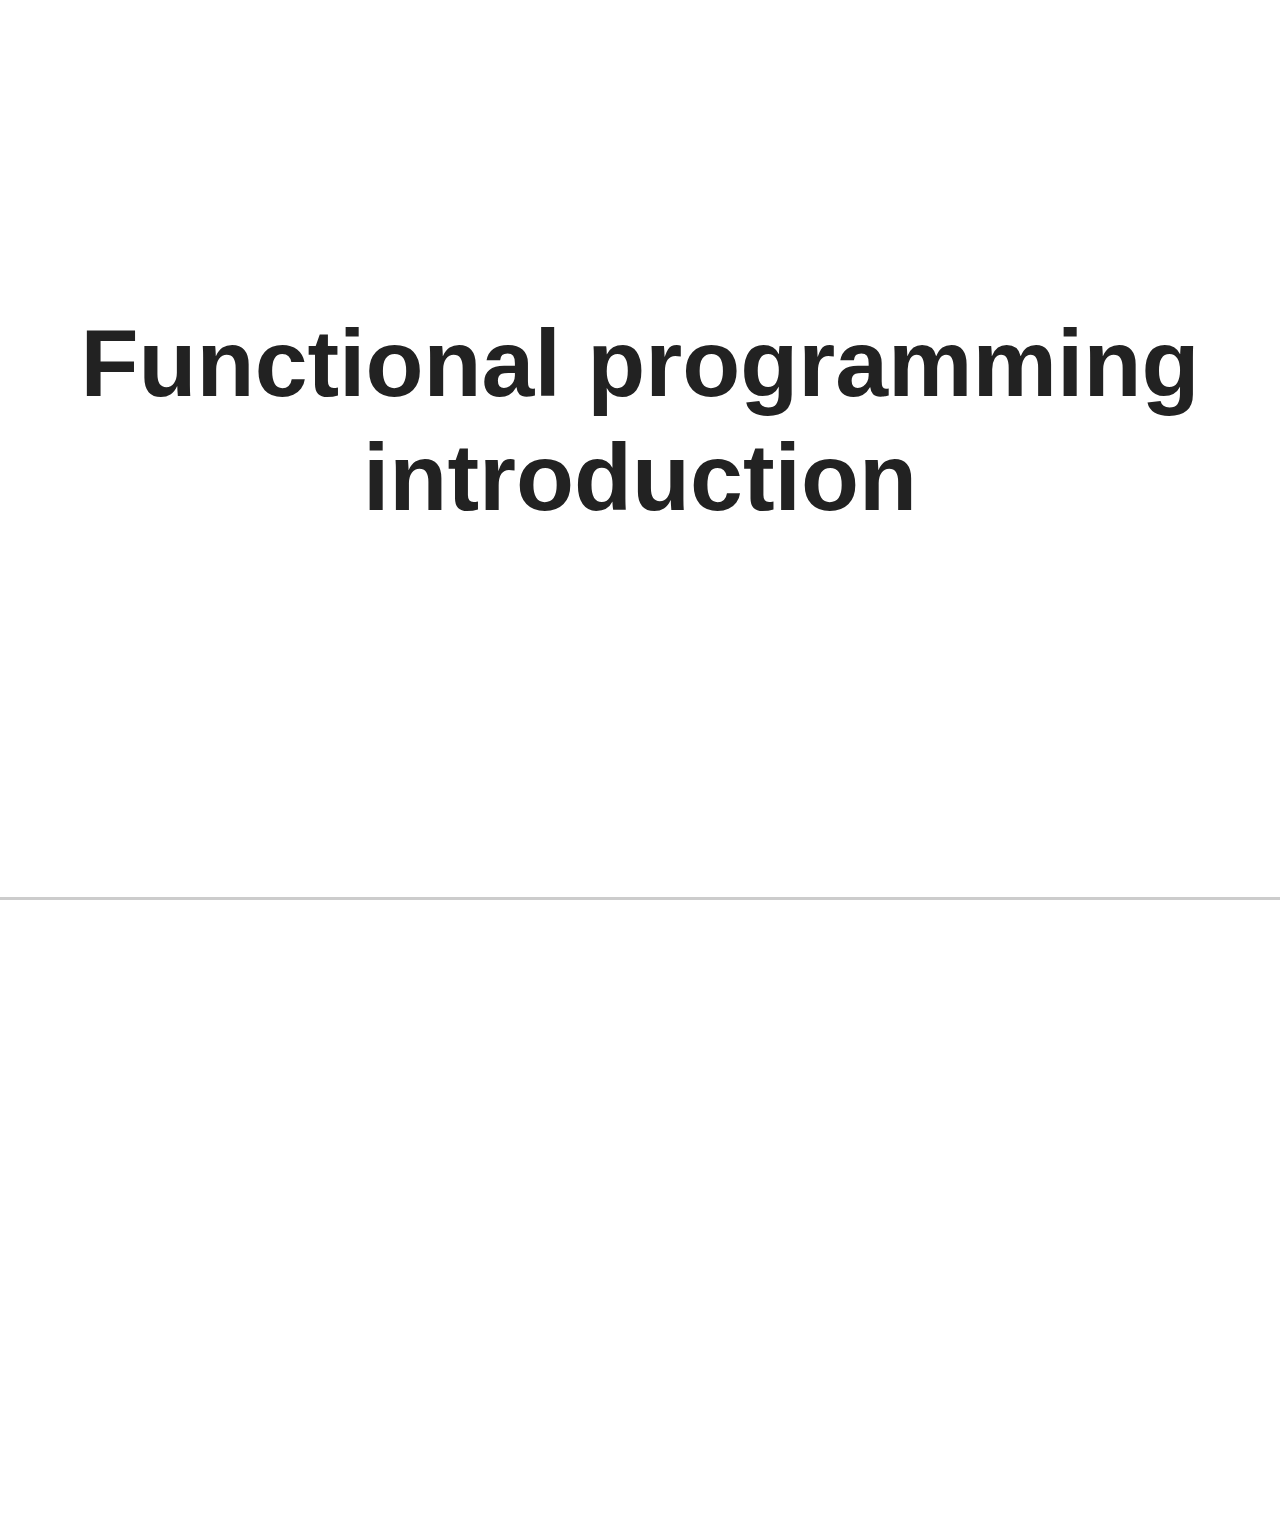
==== commit 9a18492c: "more images for fp" ====
--- a/fp/index.html
+++ b/fp/index.html
@@ -15,6 +15,10 @@
 		sub, sup { font-size: 70% !important; }
 
 		.reveal section img { box-shadow: none; }
+
+		.img_alt {
+			transform: scaleX(-1);
+		}
 	</style>
 </head>
 <body>
@@ -29,10 +33,19 @@
 
 		<section>
 			<h3>Links</h3>
-			<ul>
-				<li>fp-ts lib - https://gcanti.github.io/fp-ts/learning-resources/</li>
-				<li>fp glossary - https://degoes.net/articles/fp-glossary</li>
-			</ul>
+			<section>
+				<ul>
+					<li>fp-ts lib - <a href="https://gcanti.github.io/fp-ts/learning-resources/">https://gcanti.github.io/fp-ts/learning-resources/</a></li>
+					<li>fp glossary - <a href="https://degoes.net/articles/fp-glossary">https://degoes.net/articles/fp-glossary</a></li>
+				</ul>
+			</section>
+			<section>
+				<ul>
+					<li>fp-ts lib - <a href="https://gcanti.github.io/fp-ts/learning-resources/">https://gcanti.github.io/fp-ts/learning-resources/</a></li>
+					<li>fp glossary - <a href="https://degoes.net/articles/fp-glossary">https://degoes.net/articles/fp-glossary</a></li>
+				</ul>
+				<img src="images/degoes.png">
+			</section>
 		</section>
 
 		<section>
@@ -83,6 +96,7 @@
 	.map(x => x + "!")
 	.forEach(x => console.log(x))
 > 2!</code></pre>
+				<p style="font-size:50%">replacing <code style="color: #00f">[1, 2, 3].filter(x => x % 2 == 0)</code> with its result</p>
 <pre><code>[2]
 	.map(x => x + "!")
 	.forEach(x => console.log(x))
@@ -127,13 +141,18 @@
 		</section>
 
 		<section>
-			<h4>Hello world</h4>
+			<h3>Hello world example</h3>
 			<section>
 <pre><code>printHello()</code></pre>
 			</section>
 			<section>
 <pre><code>printHello()
 > exterminate!</code></pre>
+			</section>
+			<section>
+<pre><code>printHello()
+> exterminate!</code></pre>
+				<img src="images/huh.jpg">
 			</section>
 			<section>
 <pre><code>printHello()
@@ -152,8 +171,7 @@
 }
 
 function print(x: string) {
-  if (x)
-    console.log(x)
+  //nope, wrong one
 }</code></pre>
 			</section>
 			<section>
@@ -165,8 +183,7 @@
 }
 
 function print(x: string) {
-  if (x)
-    console.log(x)
+  //nope, wrong one
 }
 
 function prepare() {
@@ -174,6 +191,7 @@
 }</code></pre>
 			</section>
 			<section>
+				<h4>fp-ish style</h4>
 <pre><code>console.log(printableHello())
 
 function printableHello(): string {
@@ -183,7 +201,7 @@
 		</section>
 
 		<section>
-			<h3>Concurrency</h3>
+			<h3>Concurrency example</h3>
 			<section>
 <pre><code>var x = 0
 function start() {
@@ -195,8 +213,10 @@
     }, 100)
   })
 }
-Promise.all([start(), start(), start()]).then(() => console.log(x))</code></pre>
-				<a href="https://www.typescriptlang.org/play?#code/[base64]">playground</a>
+Promise.all([start(), start(), start()]).then(() => console.log(x))
+
+> //should print 3</code></pre>
+				<a style="font-size:50%" href="https://www.typescriptlang.org/play?#code/[base64]">playground</a>
 			</section>
 			<section>
 <pre><code>var x = 0
@@ -208,17 +228,20 @@
     }, 100)
   })
 }
-Promise.all([start(), start(), start()]).then(xs => console.log(sum(xs)))</code></pre>
-				<a href="https://www.typescriptlang.org/play?#code/[base64]">playground</a>
-			</section>
-		</section>
-
-		<section>
-			<h3>Side effects in FP</h3>
+Promise.all([start(), start(), start()]).then(xs => console.log(sum(xs)))
+
+> //actually prints 3</code></pre>
+				<a style="font-size:50%" href="https://www.typescriptlang.org/play?#code/[base64]">playground</a>
+			</section>
+		</section>
+
+		<section>
+			<h3>Side effects in types</h3>
 			<section>
 <pre><code>function printHello(): void {
   console.log("hello")
-}</code></pre>
+}
+//make it functional</code></pre>
 			</section>
 			<section>
 <pre><code>function printHello(): () => void {
@@ -234,6 +257,7 @@
 <pre><code>interface IO&lt;A> {
   (): A
 }</code></pre>
+				<img class="img_alt" src="images/smith.png">
 			</section>
 			<section>
 <pre><code>function printHello(): IO&lt;void> {
@@ -241,9 +265,12 @@
 }</code></pre>
 			</section>
 			<section>
+				<h4>more realistic state of things</h4>
 <pre><code>function readInput(): IO&lt;string> {...}
 function parse(x: string): IO&lt;Result> {...}
-function log(x: Result): IO&lt;void> {...}</code></pre>
+function log(x: Result): IO&lt;void> {...}
+
+??? //compose</code></pre>
 			</section>
 			<section>
 <pre><code>function readInput(): IO&lt;string> {...}
@@ -278,7 +305,7 @@
 }</code></pre>
 			</section>
 			<section>
-				<h4>Sudden exercise!</h4>
+				<h4>Another sudden exercise!</h4>
 <pre><code>function readInput(): string[] {...}
 function parse(x: string): Result[] {...}
 function log(x: Result): void[] {...}
@@ -286,7 +313,7 @@
 ???</code></pre>
 			</section>
 			<section>
-				<h4>Sudden exercise!</h4>
+				<h4>Another sudden exercise!</h4>
 <pre><code>function readInput(): string[] {...}
 function parse(x: string): Result[] {...}
 function log(x: Result): void[] {...}
@@ -294,13 +321,16 @@
 readInput()().forEach(a => parse(a)).forEach(b => log(b))</code></pre>
 			</section>
 			<section>
-				<h4>Sudden exercise!</h4>
+				<h4>Another sudden exercise!</h4>
 				<pre><code>function readInput(): string[] {...}
 function parse(x: string): Result[] {...}
 function log(x: Result): void[] {...}
 
 const x = readInput()().flatMap(a => parse(a)).flatMap(b => log(b))</code></pre>
 			</section>
+			<section>
+				<h4>¿Generic way to compose?</h4>
+			</section>
 		</section>
 
 		<section>
@@ -311,6 +341,7 @@
 
   flatMap&lt;A, B>(x: F&lt;A>, f: (a: A) => F&lt;B>): F&lt;B>
 }</code></pre>
+				<img src="images/smith.png">
 			</section>
 			<section>
 <pre><code>interface Monad&lt;F> {
@@ -323,15 +354,17 @@
 
   flatMap&lt;A, B>(x: HKT&lt;F, A>, f: (a: A) => HKT&lt;F, B>): HKT&lt;F, B>
 }</code></pre>
+				<span style="font-size: 40%">
 				<h4>monad laws</h4>
 				<ul>
 					<li>flatMap(of(x), f) = f(x) (Left identity)</li>
 					<li>flatMap(f(x), of) = f(x) (Right identity)</li>
 					<li>flatMap(h(x), y => flatMap(g(y), f)) = flatMap(flatMap(h(x), g), f)</li>
 				</ul>
-			</section>
-			<section>
-				<h4>Sudden exercise!</h4>
+				</span>
+			</section>
+			<section>
+				<h4>Should've been expecting an exercise by now!</h4>
 <pre><code>interface Monad&lt;F> {
   of&lt;A>(x: A): F&lt;A>
 
@@ -345,7 +378,7 @@
 const zero: F&lt;undefined> = ...</code></pre>
 			</section>
 			<section>
-				<h4>Sudden exercise!</h4>
+				<h4>Should've been expecting an exercise by now!</h4>
 <pre><code>interface Monad&lt;F> {
   of&lt;A>(x: A): F&lt;A>
 
@@ -361,6 +394,7 @@
 		</section>
 
 		<section>
+			<h4>Sudden OOP</h4>
 			<section>
 				<h4>OOP style monad</h4>
 <pre><code>interface Monad&lt;A> {
@@ -417,6 +451,15 @@
 					<li>just give up</li>
 				</ul>
 			</section>
+			<section>
+				<h4>What if everything returns IO?</h4>
+				<ul>
+					<li>make an exception for logging</li>
+					<li>return log lines beside the result</li>
+					<li>just give up</li>
+					<li><img src="images/another.png"></li>
+				</ul>
+			</section>
 		</section>
 
 		<section>
@@ -425,10 +468,17 @@
 <pre><code>interface Reader&lt;R, A> {
   (r: R): A
 }</code></pre>
+				<img src="images/smith.png">
+				<img class="img_alt" src="images/smith.png">
 			</section>
 			<section>
 <pre><code>function log(x: Result): Reader&lt;Logging, void> {...}</code></pre>
 			</section>
+		</section>
+
+		<section>
+			<h1>purify your functions</h1>
+			<h1>make side effects visible</h1>
 		</section>
 
 		<section>
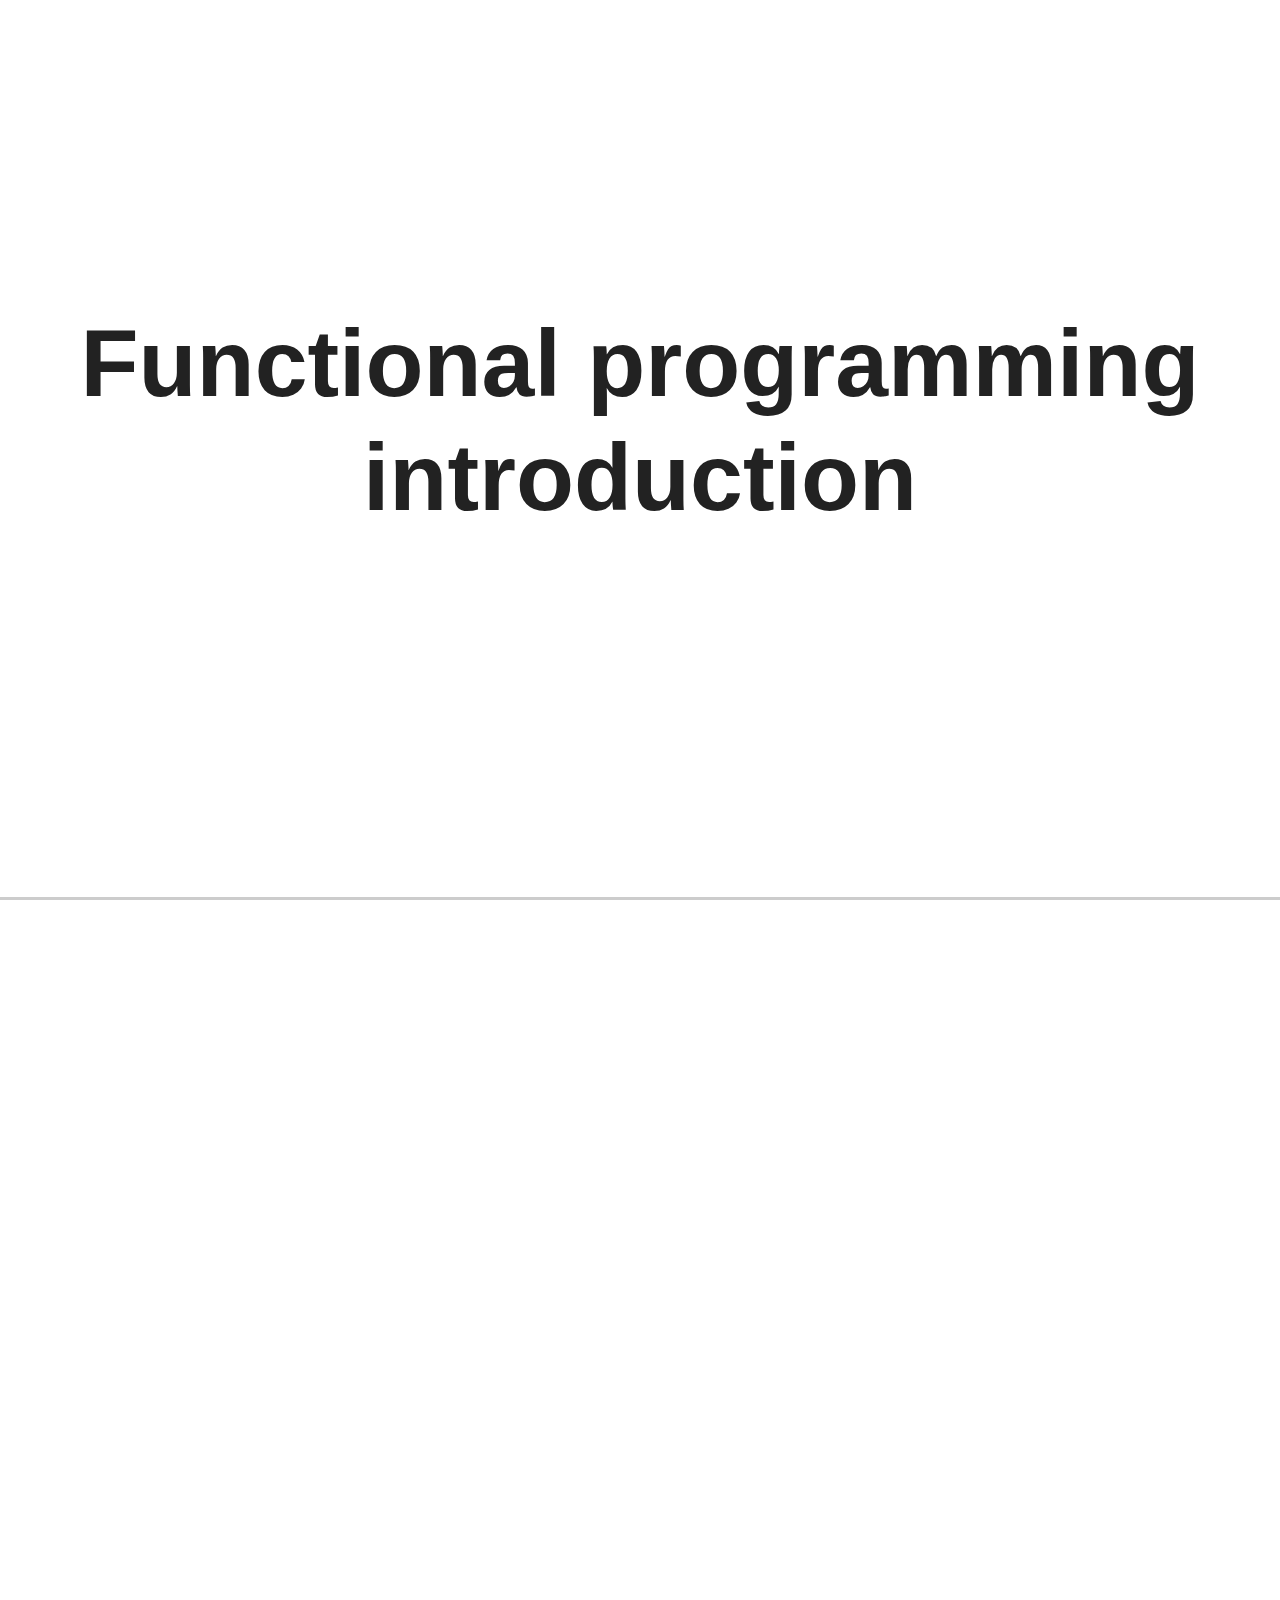
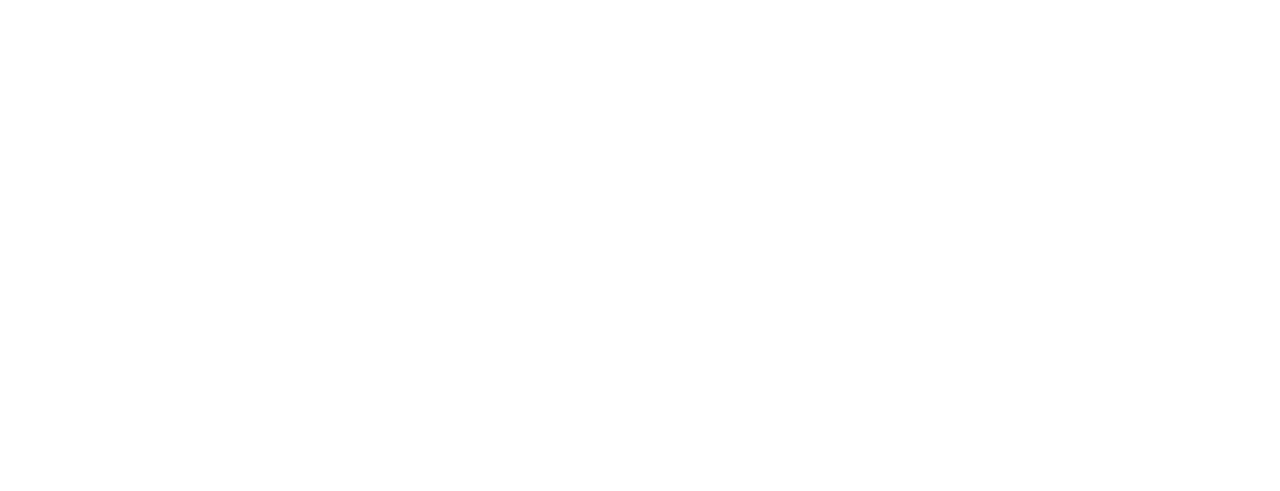
==== commit d6642fa4: "fp - fixes, examples, and bonus section" ====
--- a/fp/index.html
+++ b/fp/index.html
@@ -141,7 +141,7 @@
 		</section>
 
 		<section>
-			<h3>Hello world example</h3>
+			<h3>"Real life" example</h3>
 			<section>
 <pre><code>printHello()</code></pre>
 			</section>
@@ -203,7 +203,7 @@
 		<section>
 			<h3>Concurrency example</h3>
 			<section>
-<pre><code>var x = 0
+<pre><code>var x = 0 //side effecting mutable state
 function start() {
   return new Promise((res) => {
     const y = x + 1
@@ -342,6 +342,10 @@
   flatMap&lt;A, B>(x: F&lt;A>, f: (a: A) => F&lt;B>): F&lt;B>
 }</code></pre>
 				<img src="images/smith.png">
+				<h4></h4>
+			</section>
+			<section>
+				<h4>Interpreter pattern</h4>
 			</section>
 			<section>
 <pre><code>interface Monad&lt;F> {
@@ -394,7 +398,7 @@
 		</section>
 
 		<section>
-			<h4>Sudden OOP</h4>
+			<h4>Sudden OOP reference</h4>
 			<section>
 				<h4>OOP style monad</h4>
 <pre><code>interface Monad&lt;A> {
@@ -404,10 +408,6 @@
 
   filter(f: (a: A) => boolean): Monad&lt;A> = flatMap(a => f(a) ? of(a) : zero)
 }</code></pre>
-			</section>
-			<section>
-				<h4>OOP: definition-site safety</h4>
-				<h4>FP: call-site safety</h4>
 			</section>
 		</section>
 
@@ -477,12 +477,85 @@
 		</section>
 
 		<section>
+			<h4>Sudden OOP reference again</h4>
+			<section>
+				<h4>OOP: definition-site safety</h4>
+				<pre><code>class C {
+  ...
+  private doSmth(): void {
+    ... //safely mess with contents
+  }
+}</code></pre>
+				<h4>FP: call-site safety</h4>
+				<pre><code>doSmth(): IO&lt;string> {
+  const x: string = requestString("param")
+  const y: IO&lt;number> = requestNumber()
+  ...
+}</code></code></pre>
+			</section>
+			<section>
+				<h4>OOP: definition-site safety</h4>
+				<pre><code>class C {
+  ...
+  private doSmth(): void {
+    ... //safely mess with contents
+  }
+}</code></pre>
+				<h4>FP: call-site safety</h4>
+				<pre><code>doSmth(): IO&lt;string> {
+  const x: string = requestString("param")
+  const y: IO&lt;number> = requestNumber()
+  ...
+}</code></code></pre>
+				<p>use naming conventions to show side effects</p>
+			</section>
+		</section>
+
+		<section>
 			<h1>purify your functions</h1>
 			<h1>make side effects visible</h1>
 		</section>
 
 		<section>
-			<p>thank you</p>
+			<section>
+				<p>thank you</p>
+			</section>
+			<section>
+				<img src="images/surprise.gif">
+				<h3>Bonus</h3>
+			</section>
+			<section>
+				<h3>Monad Transformers</h3>
+<pre><code>interface Monad&lt;F> { //notice the F
+  of&lt;A>(x: A): F&lt;A>
+
+  flatMap&lt;A, B>(x: F&lt;A>, f: (a: A) => F&lt;B>): F&lt;B> //returns the same F
+}</code></pre>
+				<p>there's a generic way to add composition to wrappers</p>
+			</section>
+			<section>
+				<h3>Monad Transformers</h3>
+				<pre><code>interface Monad&lt;F> { //notice the F
+  of&lt;A>(x: A): F&lt;A>
+
+  flatMap&lt;A, B>(x: F&lt;A>, f: (a: A) => F&lt;B>): F&lt;B> //returns the same F
+}</code></pre>
+				<p>there's a generic way to add composition to wrappers</p>
+				<p>there's no generic way to compose different types of wrappers</p>
+			</section>
+			<section>
+				<h3>Monad Transformers</h3>
+				<p><a href="https://gcanti.github.io/fp-ts/modules/index.ts.html#monad-transformers">eitherT, optionT, readerT...</a></p>
+				<p><a href="https://gist.github.com/gcanti/56896de8716604e3f8a75edc27f550c4">example</a></p>
+			</section>
+			<section>
+				<h3>Tagless Final</h3>
+				<p>an approach of abstracting over IO implementations</p>
+			</section>
+		</section>
+
+		<section>
+			<h3>Homework</h3>
 		</section>
 
 	</div>
